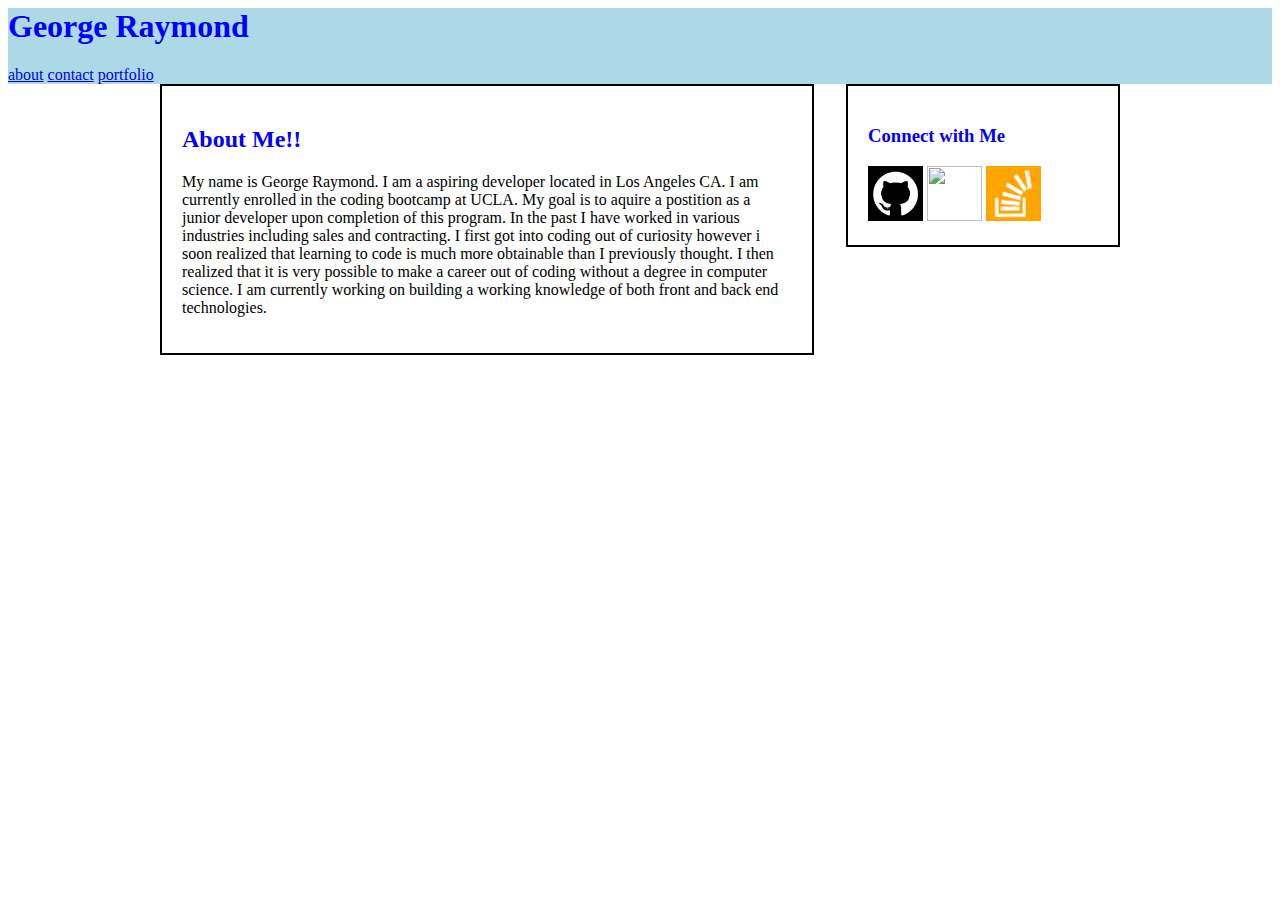
==== index.html @ a2a7a096 "worked on the html and got the style.css linked proporly" ====
<html>
    <head>
        <title>Portfolio About Me!</title>
        <meta charset="UTF-8" lang="english">
        <link rel="stylesheet" type="text/css" href="assets/css/style.css">
    </head>
    <body>
        <div class="parent">
            <div class="pagehead">
                <h1 class="header">George Raymond</h1>
                <div class="links">
                    <a href="index.html">about</a>
                    <a href="contact.html">contact</a>
                    <a href="portfolio.html">portfolio</a>
                </div>
            </div>
            <div class="content">
                <div class="aboutme">
                    <h2 class="header">About Me!!</h2>
                    <p>My name is George Raymond. I am a aspiring developer located in Los Angeles CA. 
                        I am currently enrolled in the coding bootcamp at UCLA. My goal is to aquire a postition as a junior developer
                        upon completion of this program. In the past I have worked in various industries including sales and contracting. 
                        I first got into coding out of curiosity however i soon realized that learning to code is much more obtainable
                        than I previously thought. I then realized that it is very possible to make a career out of coding without a
                        degree in computer science. I am currently working on building a working knowledge of both front and back end technologies.
                    </p>
                </div>
                <div class="CWM">
                    <h3 class="header">Connect with Me</h2>
                        <a href="">
                            <img src="assets/images/github.png" height="55" width="55"></a>
                        <a href="https://www.linkedin.com/in/george-raymond-8725b9152/">
                            <img src="assets/images/linkedin.png" height="55" width="55"></a>
                        <a href="https://stackoverflow.com/users/9340884/george-raymond">
                            <img src="assets/images/stkoverflow.png"height="55" width="55"></a>
                </div>
            </div>    
        </div>
    </body>
</html>
---- assets/css/style.css ----
.header {
    color: blue;
}
.aboutme {
    background: white;
    width: 610px;
    border: 2px solid black;
    padding: 20px;
    float: left;
}
.content {
    width: 960px;
    margin: auto;
}
.CWM {
    background: white;
    width: 230px;
    border: 2px solid black;
    padding: 20px;
    float: right;
    margin: auto;
}
.parent{
    background: lightblue;
}
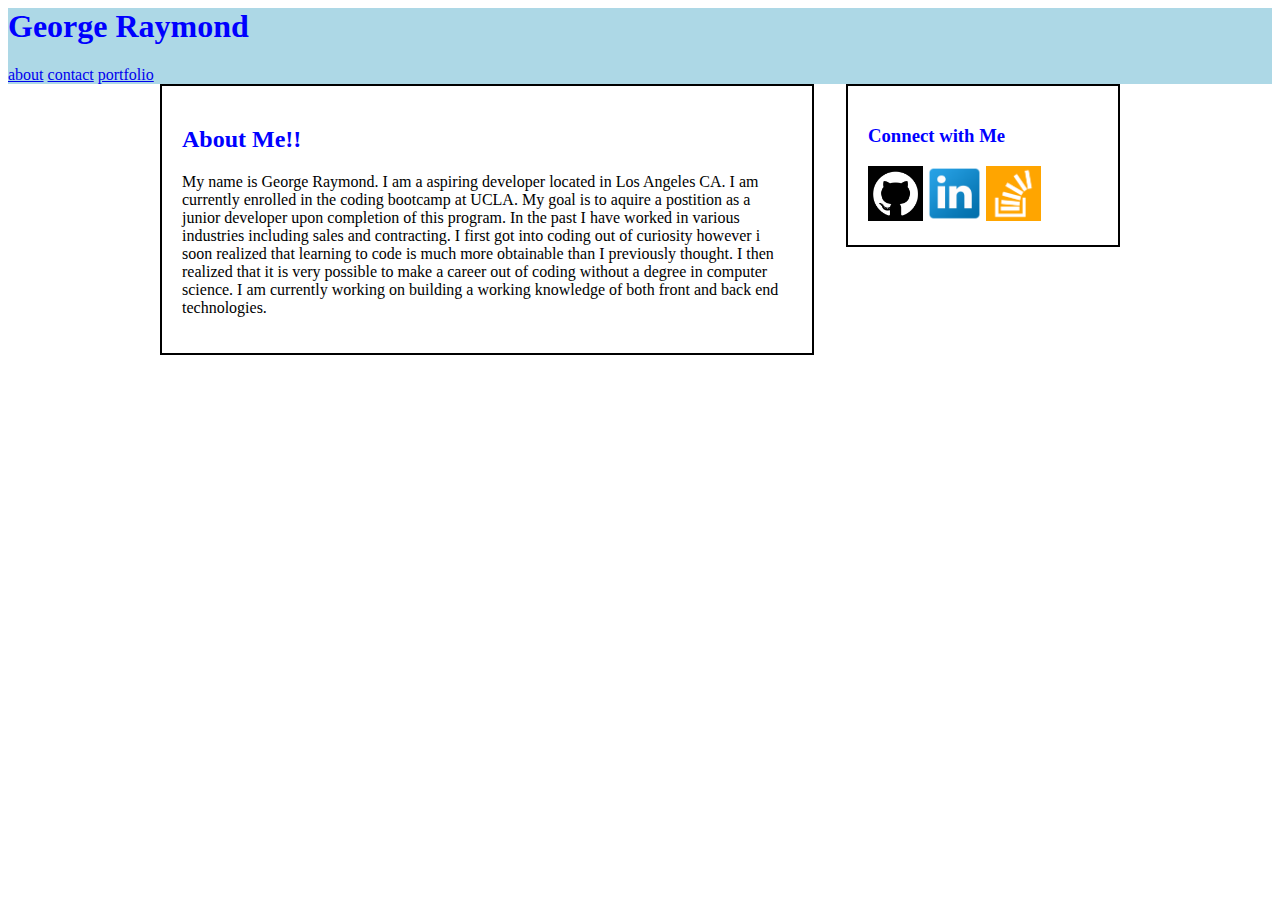
==== commit 0ea71c89: "fixed the linkedin.png" ====
--- a/index.html
+++ b/index.html
@@ -3,6 +3,7 @@
         <title>Portfolio About Me!</title>
         <meta charset="UTF-8" lang="english">
         <link rel="stylesheet" type="text/css" href="assets/css/style.css">
+        <link rel="stylesheet" type="text/css" href="assets/css/reset.css">
     </head>
     <body>
         <div class="parent">
@@ -27,12 +28,14 @@
                 </div>
                 <div class="CWM">
                     <h3 class="header">Connect with Me</h2>
-                        <a href="">
-                            <img src="assets/images/github.png" height="55" width="55"></a>
-                        <a href="https://www.linkedin.com/in/george-raymond-8725b9152/">
-                            <img src="assets/images/linkedin.png" height="55" width="55"></a>
-                        <a href="https://stackoverflow.com/users/9340884/george-raymond">
-                            <img src="assets/images/stkoverflow.png"height="55" width="55"></a>
+                        <div>
+                            <a href="">
+                                <img src="assets/images/github.png" height="55" width="55"></a>
+                            <a href="https://www.linkedin.com/in/george-raymond-8725b9152/">
+                                <img src="assets/images/Linkedin.png" height="55" width="55"></a>
+                            <a href="https://stackoverflow.com/users/9340884/george-raymond">
+                                <img src="assets/images/stkoverflow.png"height="55" width="55"></a>
+                        </div>
                 </div>
             </div>    
         </div>
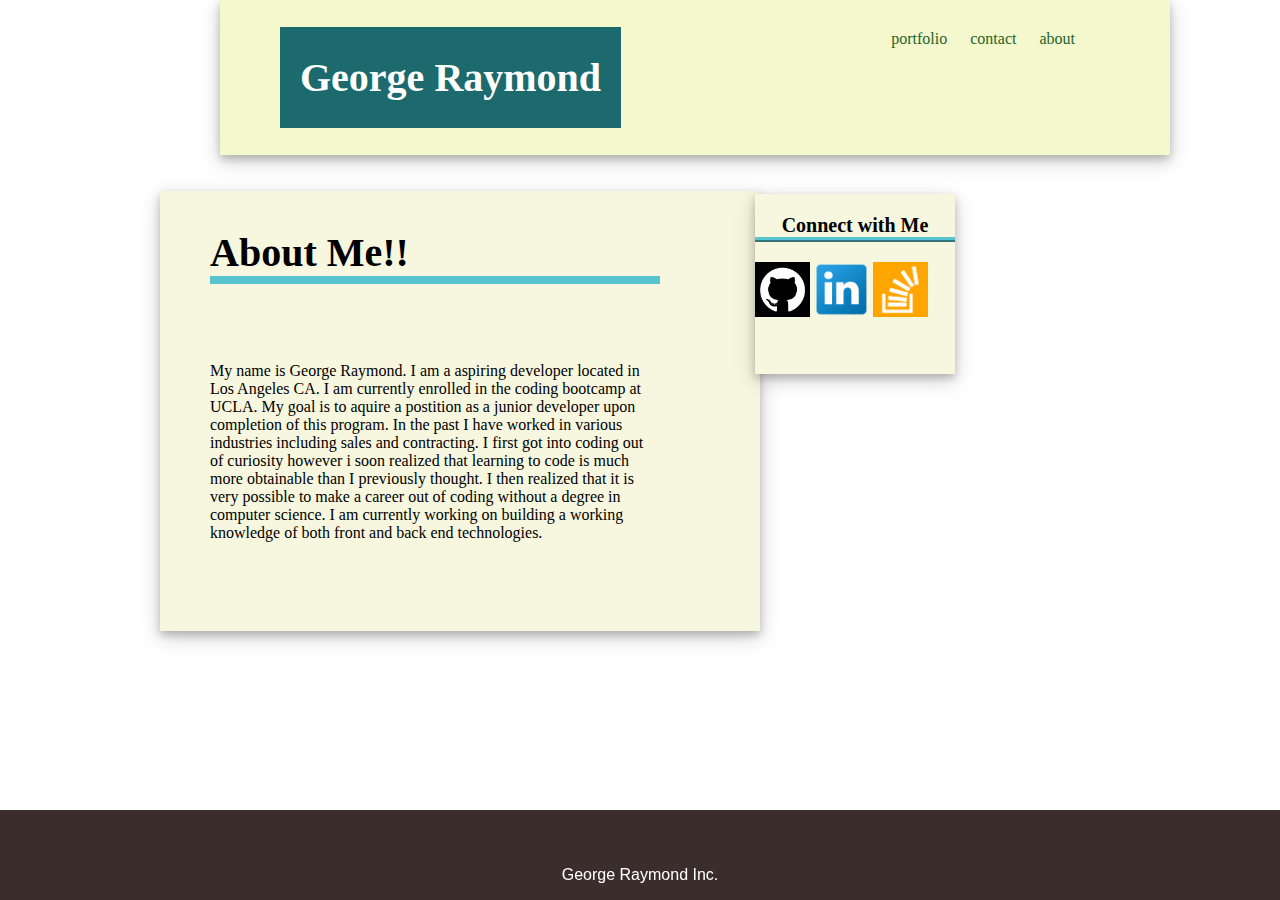
==== commit 03923704: "worked on styleing still very bugged" ====
--- a/index.html
+++ b/index.html
@@ -15,8 +15,12 @@
                     <a href="portfolio.html">portfolio</a>
                 </div>
             </div>
+
+            <br>
+            <br>
+
             <div class="content">
-                <div class="aboutme">
+                <div class="mainbox">
                     <h2 class="header">About Me!!</h2>
                     <p>My name is George Raymond. I am a aspiring developer located in Los Angeles CA. 
                         I am currently enrolled in the coding bootcamp at UCLA. My goal is to aquire a postition as a junior developer
@@ -29,7 +33,7 @@
                 <div class="CWM">
                     <h3 class="header">Connect with Me</h2>
                         <div>
-                            <a href="">
+                            <a href="https://github.com/georgeraymond92">
                                 <img src="assets/images/github.png" height="55" width="55"></a>
                             <a href="https://www.linkedin.com/in/george-raymond-8725b9152/">
                                 <img src="assets/images/Linkedin.png" height="55" width="55"></a>
@@ -37,7 +41,10 @@
                                 <img src="assets/images/stkoverflow.png"height="55" width="55"></a>
                         </div>
                 </div>
-            </div>    
+            </div>
+                <div class="footer">
+                    <p style="position: fixed; font-family: Arial; bottom: 0; width:100%; text-align: center">George Raymond Inc.<p>
+                </div>    
         </div>
     </body>
 </html>--- a/assets/css/style.css
+++ b/assets/css/style.css
@@ -1,25 +1,100 @@
-.header {
-    color: blue;
-}
-.aboutme {
-    background: white;
-    width: 610px;
-    border: 2px solid black;
-    padding: 20px;
-    float: left;
+.parent {
+	width: 1200px;   
+	margin: 0 auto
+}body {
+    margin: 0 auto;
+    font-family: 'Georgia', Times, Times New Roman, serif;
+    padding: 0;
+    background-image: url(assets/images/pow-star.png);
 }
 .content {
     width: 960px;
     margin: auto;
 }
+.mainbox {
+	background-color: #f7f7df;
+	height: 150px;
+	position: relative;
+	bottom: 0;
+	box-shadow: 0 4px 8px 0 rgba(7, 0, 0, 0.2), 0 6px 20px 0 rgba(0, 0, 0, 0.19);
+	padding: 50px 50px;
+	padding-right: 100px;
+	width: 450px;
+	float: left;
+	height: 340px;
+}
+.mainbox h2 {
+    position: relative;
+	text-align: left;
+	float: 0;
+	font-size: 40px;
+	top: -45px;
+	border-bottom: 8px solid #57c4d0;
+}
 .CWM {
-    background: white;
-    width: 230px;
-    border: 2px solid black;
-    padding: 20px;
+	background-color: #f7f7df;
+	height: 180px;
+	position: relative;
+	box-shadow: 0 4px 8px 0 rgba(7, 0, 0, 0.2), 0 6px 20px 0 rgba(0, 0, 0, 0.19);
+	bottom: -3px;
+	right: 165px;
+	width: 200px;
+	float: right;
+}
+.CWM h3 {
+    text-align: center;
+	float: 0;
+	font-size: 20px;
+	top: 70px;
+	border-bottom: 5px solid #57c4d0;
+	border-bottom-style:ridge;
+	right: -60px;
+	margin-top: 20px;
+}
+.pagehead h1.header {
+    text-align: center;
+	padding: 27px 20px;
+	float: left;
+	background-color: #1c6a6d;
+	color: white;
+	font-family: Georgia;
+	font-size: 40px;
+	position: relative;
+}
+.pagehead {
+    overflow: hidden;
+    background-color: #f5f7cc;
+    display: block;
+    margin-right: 70px;
+    margin-left: 180px;
+    padding-right: 95px;
+    padding-left: 60px;
+   box-shadow: 0 4px 8px 0 rgba(7, 0, 0, 0.2), 0 6px 20px 0 rgba(0, 0, 0, 0.19);
+   max-width: 960px;
+}
+.pagehead a {
     float: right;
-    margin: auto;
+    color: #1d642b;
+    text-align: center;
+    text-decoration: none;
+    display: inline-block;
+    padding: 30px 0px 0px 23px;
+    height: 30px;
+    text-align: center; 
+    display: inline-block;
 }
-.parent{
-    background: lightblue;
+.footer {
+	position: fixed;
+	left: 0;
+	bottom: 0;
+	width: 100%;
+	background-color: #3c2d2d;
+	color: white;
+	text-align: center;
+	height: 90px;
+}
+.centerimage {
+	display: block;
+	margin: 0 auto;
+	width: 80em;
 }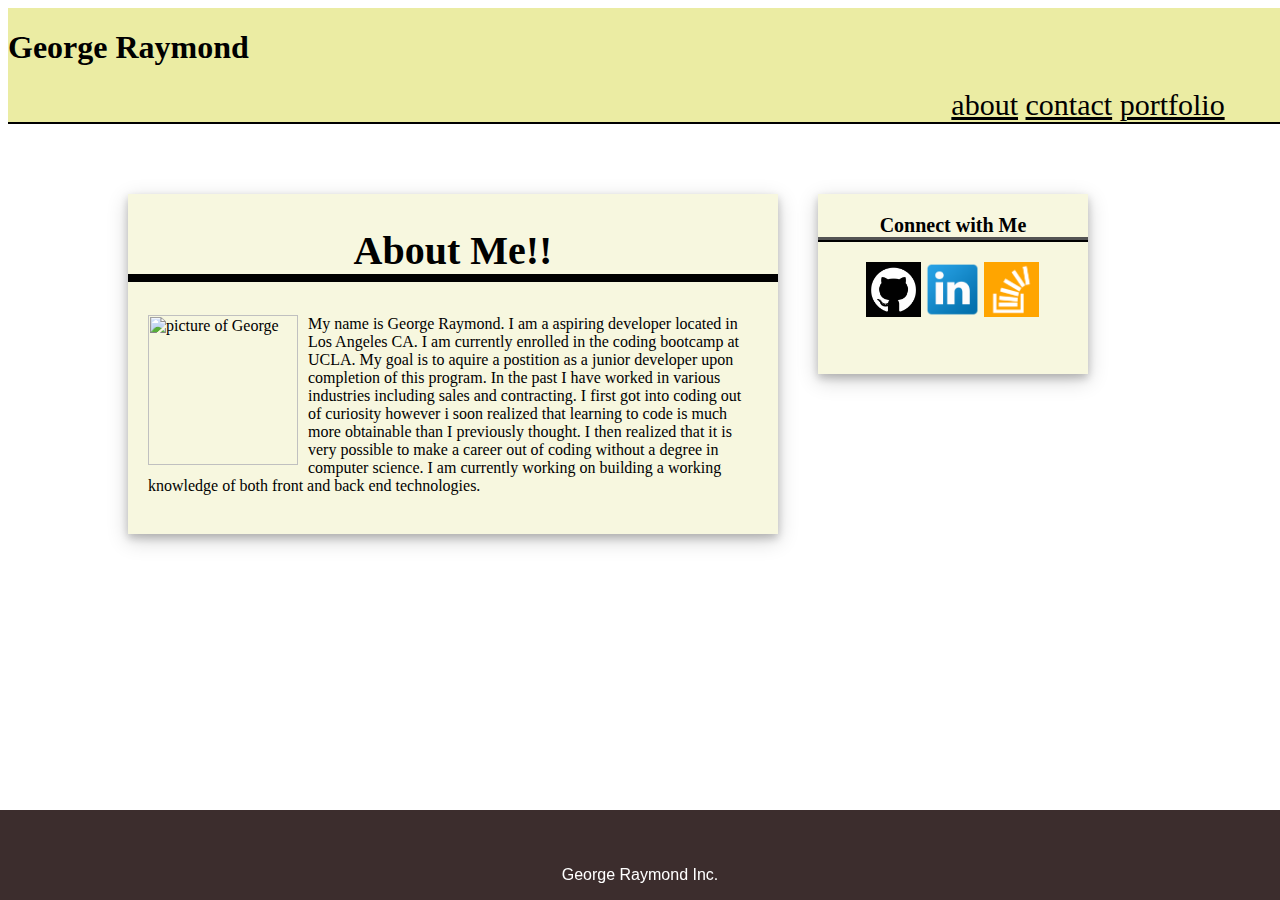
==== commit 5061dc0c: "made progress and updated the contact and portfolio pages, still have a bugged background" ====
--- a/index.html
+++ b/index.html
@@ -8,7 +8,7 @@
     <body>
         <div class="parent">
             <div class="pagehead">
-                <h1 class="header">George Raymond</h1>
+                <h1>George Raymond</h1>
                 <div class="links">
                     <a href="index.html">about</a>
                     <a href="contact.html">contact</a>
@@ -21,8 +21,9 @@
 
             <div class="content">
                 <div class="mainbox">
-                    <h2 class="header">About Me!!</h2>
-                    <p>My name is George Raymond. I am a aspiring developer located in Los Angeles CA. 
+                    <h2>About Me!!</h2>
+                    
+                    <p><img  class="profilepic" src="assets/images/hikepalmsprings.jpg" alt="picture of George">My name is George Raymond. I am a aspiring developer located in Los Angeles CA. 
                         I am currently enrolled in the coding bootcamp at UCLA. My goal is to aquire a postition as a junior developer
                         upon completion of this program. In the past I have worked in various industries including sales and contracting. 
                         I first got into coding out of curiosity however i soon realized that learning to code is much more obtainable
@@ -31,8 +32,8 @@
                     </p>
                 </div>
                 <div class="CWM">
-                    <h3 class="header">Connect with Me</h2>
-                        <div>
+                    <h3>Connect with Me</h2>
+                        <div class="links2">
                             <a href="https://github.com/georgeraymond92">
                                 <img src="assets/images/github.png" height="55" width="55"></a>
                             <a href="https://www.linkedin.com/in/george-raymond-8725b9152/">
--- a/assets/css/style.css
+++ b/assets/css/style.css
@@ -1,87 +1,91 @@
+body {
+    font-family: 'sans-serif', Times, Times New Roman, serif;
+    background-image: url("assets/images/pow-star.png");
+}
 .parent {
 	width: 1200px;   
-	margin: 0 auto
-}body {
-    margin: 0 auto;
-    font-family: 'Georgia', Times, Times New Roman, serif;
-    padding: 0;
-    background-image: url(assets/images/pow-star.png);
+    margin: 0;
+    background-image: url("assets/images/pow-star.png");
+}
+.pagehead {
+    position: fixed;
+    background-color: #ebeca3;
+    width: 100%;
+    border-bottom: #000000 solid 2px;
+}
+.pagehead h1. {
+    text-align: center;
+    margin-left: 50px;
+	float: left;
+	background-color: #000000;
+	color: white;
+	font-family: sans-serif;
+	font-size: 60px;
+}
+.links {
+    width: 400px;
+    float: right;
+    font-size: 30px;
+    text-align: center;
+    display: inline-block;
+    padding: auto;
+    margin-top: auto;
+    text-align: center; 
+}
+.links a{
+    color: black;
 }
 .content {
     width: 960px;
     margin: auto;
+    position: relative;
+    top: 150px;
 }
 .mainbox {
 	background-color: #f7f7df;
 	height: 150px;
 	position: relative;
-	bottom: 0;
 	box-shadow: 0 4px 8px 0 rgba(7, 0, 0, 0.2), 0 6px 20px 0 rgba(0, 0, 0, 0.19);
-	padding: 50px 50px;
-	padding-right: 100px;
-	width: 450px;
+	padding: auto;
+	width: 650px;
 	float: left;
-	height: 340px;
+    height: 340px;
 }
 .mainbox h2 {
     position: relative;
-	text-align: left;
+	text-align: center;
 	float: 0;
 	font-size: 40px;
-	top: -45px;
-	border-bottom: 8px solid #57c4d0;
+	border-bottom: 8px solid #000000;
+}
+.mainbox p{
+    padding: 0px 20px;
+}
+.mainbox form {
+    padding: 0px 20px;
 }
 .CWM {
 	background-color: #f7f7df;
 	height: 180px;
 	position: relative;
 	box-shadow: 0 4px 8px 0 rgba(7, 0, 0, 0.2), 0 6px 20px 0 rgba(0, 0, 0, 0.19);
-	bottom: -3px;
-	right: 165px;
-	width: 200px;
-	float: right;
+	width: 270px;
+    float: right;
+    padding: auto;
 }
 .CWM h3 {
     text-align: center;
 	float: 0;
 	font-size: 20px;
 	top: 70px;
-	border-bottom: 5px solid #57c4d0;
+	border-bottom: 5px solid #000000;
 	border-bottom-style:ridge;
 	right: -60px;
 	margin-top: 20px;
 }
-.pagehead h1.header {
-    text-align: center;
-	padding: 27px 20px;
-	float: left;
-	background-color: #1c6a6d;
-	color: white;
-	font-family: Georgia;
-	font-size: 40px;
-	position: relative;
-}
-.pagehead {
-    overflow: hidden;
-    background-color: #f5f7cc;
-    display: block;
-    margin-right: 70px;
-    margin-left: 180px;
-    padding-right: 95px;
-    padding-left: 60px;
-   box-shadow: 0 4px 8px 0 rgba(7, 0, 0, 0.2), 0 6px 20px 0 rgba(0, 0, 0, 0.19);
-   max-width: 960px;
-}
-.pagehead a {
-    float: right;
-    color: #1d642b;
-    text-align: center;
-    text-decoration: none;
-    display: inline-block;
-    padding: 30px 0px 0px 23px;
-    height: 30px;
-    text-align: center; 
-    display: inline-block;
+.links2 {
+    width: 175px;
+    margin: auto;
 }
 .footer {
 	position: fixed;
@@ -93,8 +97,10 @@
 	text-align: center;
 	height: 90px;
 }
-.centerimage {
-	display: block;
-	margin: 0 auto;
-	width: 80em;
-}+.profilepic {
+    height: 150px;
+    width: auto;
+    float: left;
+    margin-right: 10px;
+    clear: both;
+}
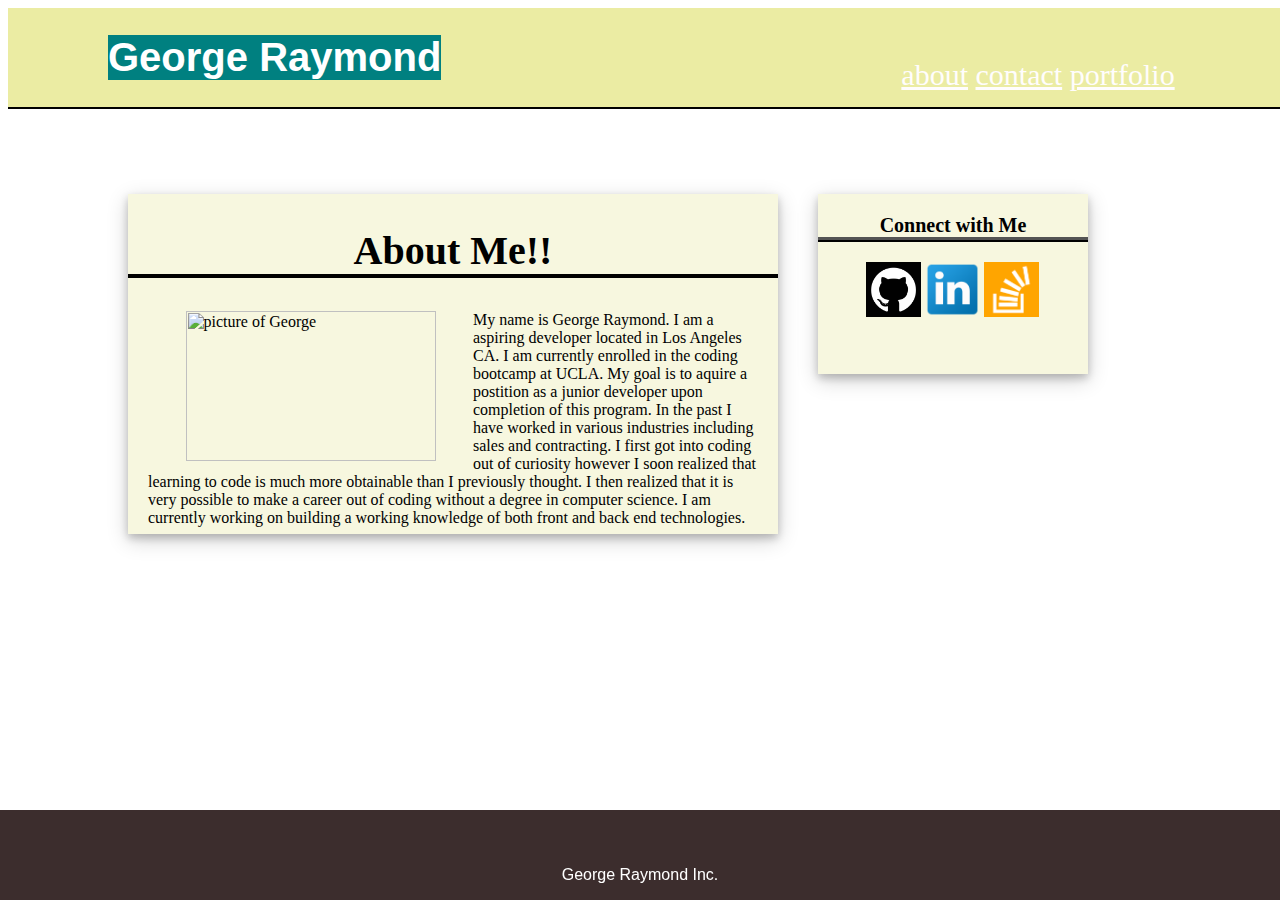
==== commit 0c8abcad: "final update before turn in" ====
--- a/index.html
+++ b/index.html
@@ -26,7 +26,7 @@
                     <p><img  class="profilepic" src="assets/images/hikepalmsprings.jpg" alt="picture of George">My name is George Raymond. I am a aspiring developer located in Los Angeles CA. 
                         I am currently enrolled in the coding bootcamp at UCLA. My goal is to aquire a postition as a junior developer
                         upon completion of this program. In the past I have worked in various industries including sales and contracting. 
-                        I first got into coding out of curiosity however i soon realized that learning to code is much more obtainable
+                        I first got into coding out of curiosity however I soon realized that learning to code is much more obtainable
                         than I previously thought. I then realized that it is very possible to make a career out of coding without a
                         degree in computer science. I am currently working on building a working knowledge of both front and back end technologies.
                     </p>
--- a/assets/css/style.css
+++ b/assets/css/style.css
@@ -5,7 +5,6 @@
 .parent {
 	width: 1200px;   
     margin: 0;
-    background-image: url("assets/images/pow-star.png");
 }
 .pagehead {
     position: fixed;
@@ -13,27 +12,28 @@
     width: 100%;
     border-bottom: #000000 solid 2px;
 }
-.pagehead h1. {
+.pagehead h1 {
     text-align: center;
-    margin-left: 50px;
+    margin-left: 100px;
 	float: left;
-	background-color: #000000;
+	background-color: teal;
 	color: white;
 	font-family: sans-serif;
-	font-size: 60px;
+	font-size: 40px;
 }
 .links {
+    position: relative;
     width: 400px;
     float: right;
     font-size: 30px;
     text-align: center;
     display: inline-block;
     padding: auto;
-    margin-top: auto;
-    text-align: center; 
+    margin: auto 50px auto auto;
+    top: 50px;
 }
 .links a{
-    color: black;
+    color: rgb(255, 253, 253);
 }
 .content {
     width: 960px;
@@ -43,7 +43,7 @@
 }
 .mainbox {
 	background-color: #f7f7df;
-	height: 150px;
+	height: 400px;
 	position: relative;
 	box-shadow: 0 4px 8px 0 rgba(7, 0, 0, 0.2), 0 6px 20px 0 rgba(0, 0, 0, 0.19);
 	padding: auto;
@@ -56,10 +56,34 @@
 	text-align: center;
 	float: 0;
 	font-size: 40px;
-	border-bottom: 8px solid #000000;
+	border-bottom: 4px solid #000000;
 }
 .mainbox p{
     padding: 0px 20px;
+}
+.stockimgs {
+    position: relative;
+}
+.mainbox img {
+    position: relative;
+    width: 250;
+    margin: auto 37.5px auto 37.5px;
+}
+.img1 {
+    float: left;
+    margin-left: 30px;
+}
+.img2 {
+    float: right;
+    margin-right: 30px;
+}
+.img3 {
+    float: left;
+    margin-left: 30px;
+}
+.img4 {
+    float: right;
+    margin-right: 30px;
 }
 .mainbox form {
     padding: 0px 20px;
@@ -99,7 +123,6 @@
 }
 .profilepic {
     height: 150px;
-    width: auto;
     float: left;
     margin-right: 10px;
     clear: both;
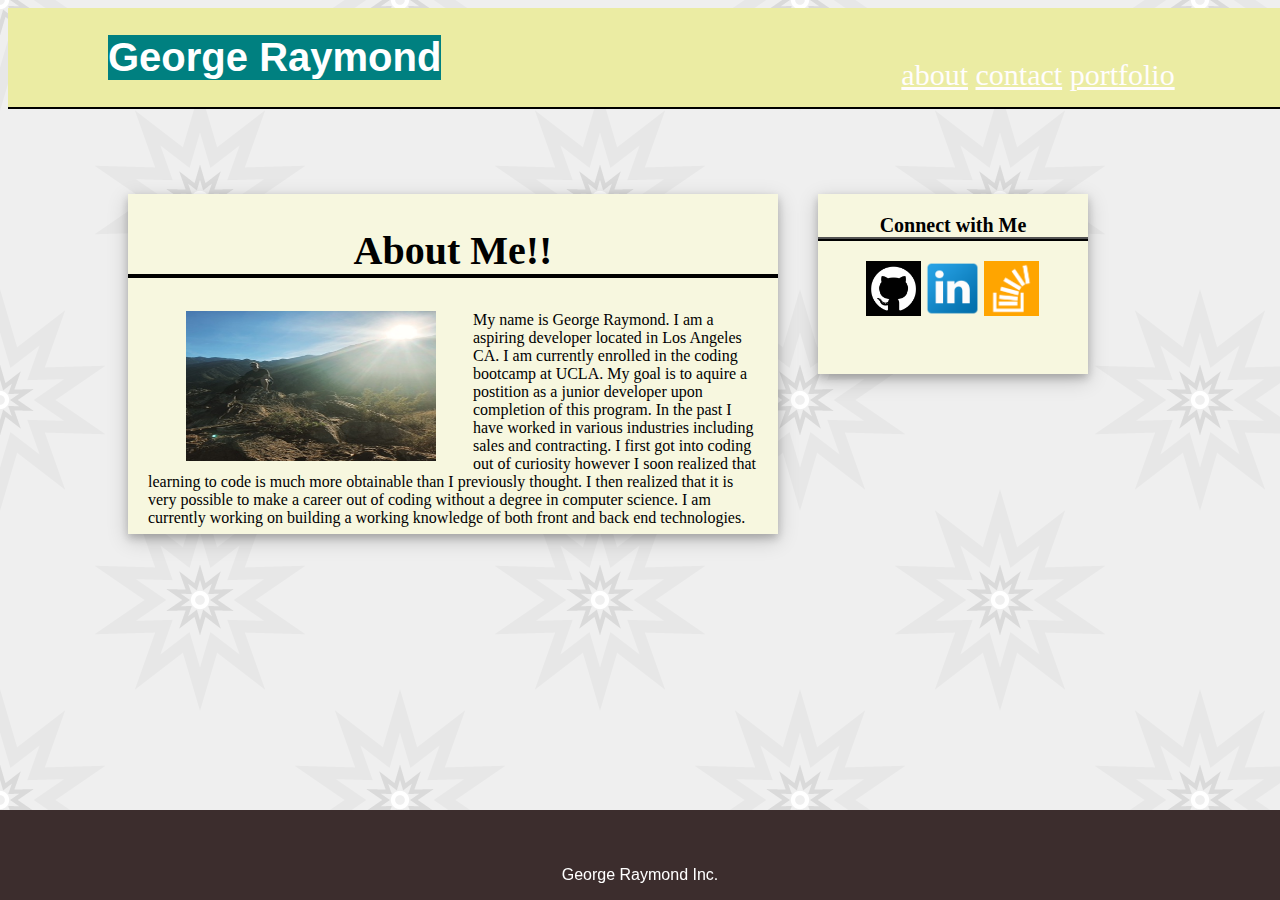
==== commit 4fbb954e: "fixed the file type in my profile image" ====
--- a/index.html
+++ b/index.html
@@ -23,7 +23,7 @@
                 <div class="mainbox">
                     <h2>About Me!!</h2>
                     
-                    <p><img  class="profilepic" src="assets/images/hikepalmsprings.jpg" alt="picture of George">My name is George Raymond. I am a aspiring developer located in Los Angeles CA. 
+                    <p><img  class="profilepic" src="assets/images/hikepalmsprings.JPG" alt="picture of George">My name is George Raymond. I am a aspiring developer located in Los Angeles CA. 
                         I am currently enrolled in the coding bootcamp at UCLA. My goal is to aquire a postition as a junior developer
                         upon completion of this program. In the past I have worked in various industries including sales and contracting. 
                         I first got into coding out of curiosity however I soon realized that learning to code is much more obtainable
--- a/assets/css/style.css
+++ b/assets/css/style.css
@@ -1,6 +1,6 @@
 body {
     font-family: 'sans-serif', Times, Times New Roman, serif;
-    background-image: url("assets/images/pow-star.png");
+    background-image: url(../images/pow-star.png);
 }
 .parent {
 	width: 1200px;   
@@ -102,7 +102,7 @@
 	float: 0;
 	font-size: 20px;
 	top: 70px;
-	border-bottom: 5px solid #000000;
+	border-bottom: 4px solid #000000;
 	border-bottom-style:ridge;
 	right: -60px;
 	margin-top: 20px;
@@ -110,6 +110,12 @@
 .links2 {
     width: 175px;
     margin: auto;
+}
+input[type=text],
+input[type=email],
+textarea {
+  display: block;
+  width: 100%;
 }
 .footer {
 	position: fixed;
